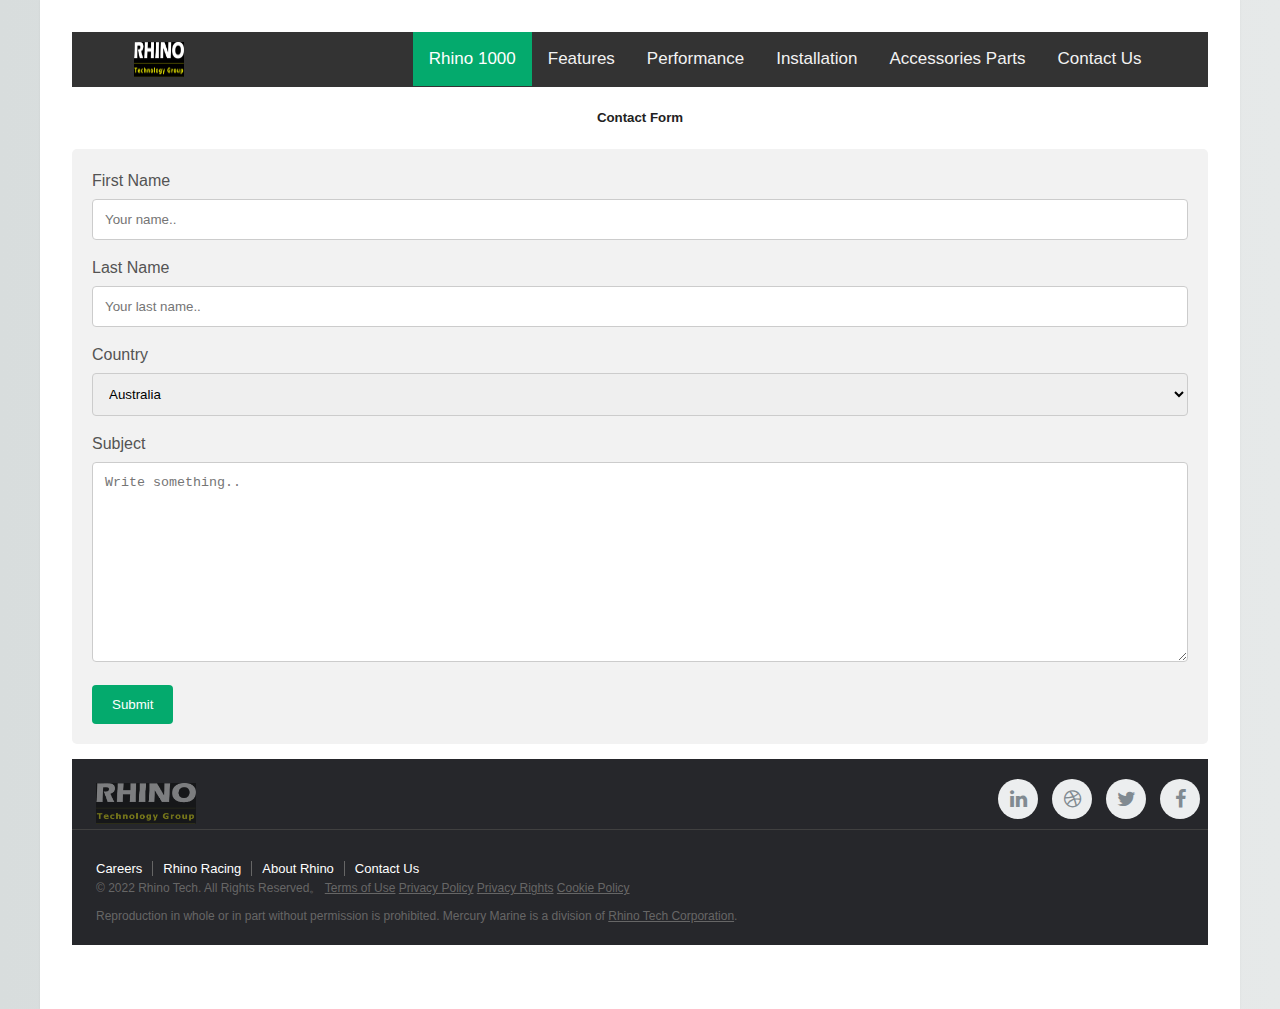
==== contact_us.html @ 471e96ed "add contact us" ====
<!DOCTYPE html>
<html>

  <head>
        <title>Rhino Tech</title>
         <meta charset="utf-8">
        <meta name="viewport" content="width=device-width, initial-scale=1, shrink-to-fit=no">
        <link rel="stylesheet" href="https://maxcdn.bootstrapcdn.com/font-awesome/4.3.0/css/font-awesome.min.css">
        <link rel="stylesheet" href="https://cdn.jsdelivr.net/npm/bootstrap@4.6.2/dist/css/bootstrap.min.css" integrity="sha384-xOolHFLEh07PJGoPkLv1IbcEPTNtaed2xpHsD9ESMhqIYd0nLMwNLD69Npy4HI+N" crossorigin="anonymous">
        <link rel="stylesheet" href="./rhino/main.css">
      <script src="https://code.jquery.com/jquery-3.2.1.slim.min.js" integrity="sha384-KJ3o2DKtIkvYIK3UENzmM7KCkRr/rE9/Qpg6aAZGJwFDMVNA/GpGFF93hXpG5KkN" crossorigin="anonymous"></script>
                <script src="https://cdn.jsdelivr.net/npm/popper.js@1.12.9/dist/umd/popper.min.js" integrity="sha384-ApNbgh9B+Y1QKtv3Rn7W3mgPxhU9K/ScQsAP7hUibX39j7fakFPskvXusvfa0b4Q" crossorigin="anonymous"></script>
                <script src="https://cdn.jsdelivr.net/npm/bootstrap@4.0.0/dist/js/bootstrap.min.js" integrity="sha384-JZR6Spejh4U02d8jOt6vLEHfe/JQGiRRSQQxSfFWpi1MquVdAyjUar5+76PVCmYl" crossorigin="anonymous"></script>
         
    <style>
        input[type=text], select, textarea {
          width: 100%;
          padding: 12px;
          border: 1px solid #ccc;
          border-radius: 4px;
          box-sizing: border-box;
          margin-top: 6px;
          margin-bottom: 16px;
          resize: vertical;
        }

        input[type=submit] {
          background-color: #04AA6D;
          color: white;
          padding: 12px 20px;
          border: none;
          border-radius: 4px;
          cursor: pointer;
        }

        input[type=submit]:hover {
          background-color: #45a049;
        }

        .container {
          border-radius: 5px;
          background-color: #f2f2f2;
          padding: 20px;
        }
      </style>
    </head>
    <body>
        <header>
            <div class="topnav " >
                <div style="float: left; padding: 10px 5px;margin-left: 5%;">
                    <img src="./rhino/rhino.png"  alt="no image" style="width: 50px; height: 35px;">
                </div>
                  <div style="margin-left: 30%">
                      <a class="active" href="./index.html">Rhino 1000</a>
                      <a href="#Features">Features</a>
                      <a href="#Performance">Performance</a>
                      <a href="#Installation">Installation</a>
                      <a href="#Accessory">Accessories Parts</a>
                      <a href="./contact_us.html">Contact Us</a>
                </div>
            </div>
        </header>
        <h5 style="text-align: center">Contact Form</h5>

        <div class="container">
          <form action="/action_page.php">
            <label for="fname">First Name</label>
            <input type="text" id="fname" name="firstname" placeholder="Your name..">

            <label for="lname">Last Name</label>
            <input type="text" id="lname" name="lastname" placeholder="Your last name..">

            <label for="country">Country</label>
            <select id="country" name="country">
              <option value="australia">Australia</option>
              <option value="canada">Canada</option>
              <option value="usa">USA</option>
            </select>

            <label for="subject">Subject</label>
            <textarea id="subject" name="subject" placeholder="Write something.." style="height:200px"></textarea>

            <input type="submit" value="Submit">
          </form>
        </div>

        <footer id="footer">
    
            <div class="row" style="margin-left: 10px;margin-top: 10px">
                <div class="footer-logo col col-md-7 col-sm-7 col-lg-7 col-xs-12">
                    <a href="https://www.mercurymarine.com/zh/asia/">
                        <img src="./rhino/rhino.png" alt="rhino Marine">
                    </a>
                </div><!-- .footer-logo -->
                <div class="col col-md-4 col-sm-4 col-lg-4 col-xs-12">  
                    <ul class="social-icons">
                      <li><a class="facebook" href="#"><i class="fa fa-facebook"></i></a></li>
                      <li><a class="twitter" href="#"><i class="fa fa-twitter"></i></a></li>
                      <li><a class="dribbble" href="#"><i class="fa fa-dribbble"></i></a></li>
                      <li><a class="linkedin" href="#"><i class="fa fa-linkedin"></i></a></li>   
                    </ul>
                  </div>
            </div>
            <div class="footer-links">
                <ul>
                    <li><a href="#">Careers</a></li>
                    <li><a href="#" target="_blank">Rhino Racing</a></li>
                    <li><a href="#">About Rhino</a></li>
                    <li><a href="#">Contact Us</a></li>
                </ul>
            </div>

            <div class="footer-legal">
                <p>
                    © 2022 Rhino Tech. All Rights Reserved。
                    <a href="#" target="_blank">Terms of Use</a>
                    <a href="#">Privacy Policy</a>
                        <a href="#" target="_blank">Privacy Rights</a>
                    <a href="#">Cookie Policy</a>
                </p>

                <p>Reproduction in whole or in part without permission is prohibited. Mercury Marine is a division of <a href="https://www.brunswick.com/" target="_blank">Rhino Tech Corporation</a>.</p>
            </div><!-- .footer-legal -->
        </footer>
        <script src="https://code.jquery.com/jquery-3.2.1.slim.min.js" integrity="sha384-KJ3o2DKtIkvYIK3UENzmM7KCkRr/rE9/Qpg6aAZGJwFDMVNA/GpGFF93hXpG5KkN" crossorigin="anonymous"></script>
                <script src="https://cdn.jsdelivr.net/npm/popper.js@1.12.9/dist/umd/popper.min.js" integrity="sha384-ApNbgh9B+Y1QKtv3Rn7W3mgPxhU9K/ScQsAP7hUibX39j7fakFPskvXusvfa0b4Q" crossorigin="anonymous"></script>
                <script src="https://cdn.jsdelivr.net/npm/bootstrap@4.0.0/dist/js/bootstrap.min.js" integrity="sha384-JZR6Spejh4U02d8jOt6vLEHfe/JQGiRRSQQxSfFWpi1MquVdAyjUar5+76PVCmYl" crossorigin="anonymous"></script>
        
    </body>
</html>
---- rhino/main.css ----
html {
    background: #e6e9e9;
    background-image: linear-gradient(270deg, rgb(230, 233, 233) 0%, rgb(216, 221, 221) 100%);
    -webkit-font-smoothing: antialiased;
}

body {
    background: #fff;
    box-shadow: 0 0 2px rgba(0, 0, 0, 0.06);
    color: #545454;
    font-family: "Helvetica Neue", Helvetica, Arial, sans-serif;
    font-size: 16px;
    line-height: 1.5;
    margin: 0 auto;
    max-width: 1200px;
    padding: 2em 2em 4em;
}

h1, h2, h3, h4, h5, h6 {
    color: #222;
    font-weight: 600;
    line-height: 1.3;
}

h2 {
    margin-top: 1.3em;
}

a {
    color: #0083e8;
}

b, strong {
    font-weight: 600;
}

samp {
    display: none;
}

/*
img product {
    animation: colorize 2s cubic-bezier(0, 0, .78, .36) 1;
    background: transparent;
    border: 10px solid rgba(0, 0, 0, 0.12);
    border-radius: 4px;
    display: block;
    margin: 1.3em auto;
    max-width: 95%;
}
*/

@keyframes colorize {
    0% {
        -webkit-filter: grayscale(100%);
        filter: grayscale(100%);
    }
    100% {
        -webkit-filter: grayscale(0%);
        filter: grayscale(0%);
    }
}

/*
**************************************   Header Nav****************************************************
*/
.topnav {
  overflow: hidden;
  background-color: #333;
    margin-right: 0;
/*    margin-bottom:0;*/
}

.topnav a {
  float: left;
  color: #f2f2f2;
  text-align: center;
  padding: 14px 16px;
  text-decoration: none;
  font-size: 17px;
}

.topnav a:hover {
  background-color: #ddd;
  color: black;
}

.topnav a.active {
  background-color: #04AA6D;
  color: white;
}
/*
**************************************  main body ****************************************************
*/
* {box-sizing: border-box}
.mySlides {display: none}
img {vertical-align: middle;}
iframe {
    margin: 0 auto;
    border:none;
    width: 100%;
    height: 450px;
    padding: 0;
    display:block; 
   overflow: hidden;
  }
section{
     width: 50%;
    margin: 0 auto;
    width: 95%;
    padding-top: 10px;
}
section img{ 
    height: 450px;
    
}
/* Slideshow container */
.slideshow-container {
  max-width: 1000px;
  position: relative;
  margin: auto;
}

/* Next & previous buttons */
.prev, .next {
  cursor: pointer;
  position: absolute;
  top: 50%;
  width: auto;
  padding: 16px;
  margin-top: -22px;
  color: white;
  font-weight: bold;
  font-size: 18px;
  transition: 0.6s ease;
  border-radius: 0 3px 3px 0;
  user-select: none;
}

/* Position the "next button" to the right */
.next {
  right: 0;
  border-radius: 3px 0 0 3px;
}

/* On hover, add a black background color with a little bit see-through */
.prev:hover, .next:hover {
  background-color: rgba(0,0,0,0.8);
}

/* Caption text */
.text {
  color: #f2f2f2;
  font-size: 15px;
  padding: 8px 12px;
  position: absolute;
  bottom: 8px;
  width: 100%;
  text-align: center;
}

/* Number text (1/3 etc) */
.numbertext {
  color: #f2f2f2;
  font-size: 12px;
  padding: 8px 12px;
  position: absolute;
  top: 0;
}

/* The dots/bullets/indicators */
.dot {
  cursor: pointer;
  height: 15px;
  width: 15px;
  margin: 0 2px;
  background-color: #bbb;
  border-radius: 50%;
  display: inline-block;
  transition: background-color 0.6s ease;
}

.active, .dot:hover {
  background-color: #717171;
}

/* Fading animation */
.fade {
  animation-name: fade;
  animation-duration: 1.5s;
}

@keyframes fade {
  from {opacity: .4} 
  to {opacity: 1}
}

/* On smaller screens, decrease text size */
@media only screen and (max-width: 300px) {
  .prev, .next,.text {font-size: 11px}
}
/*
********************************************************footer******************************
*/


.social-icons a
{
  width:40px;
  height:40px;
  line-height:40px;
  margin-left:6px;
  margin-right:6px;
  border-radius:100%;
  background-color:#33353d
}

.social-icons
{
  padding-left:0;
  margin-bottom:0;
  list-style:none;
}
.social-icons li
{
  display:inline-block;
  margin-bottom:2px;
    margin-top: 20px;
    float: right;
      
}

.social-icons a{
  background-color:#eceeef;
  color:#818a91;
  font-size:20px;
  display:inline-block;
  line-height:20px;
  width:40px;
  height:40px;
    padding-top: 10px;
  text-align:center;
  margin-right:8px;
  border-radius:100%;
  -webkit-transition:all .2s linear;
  -o-transition:all .2s linear;
  transition:all .2s linear
}
.social-icons a:active,.social-icons a:focus,.social-icons a:hover
{
  color:#fff;
  background-color:#29aafe
}
.social-icons.size-sm a
{
  line-height:34px;
  height:34px;
  width:34px;
  font-size:14px
}
.social-icons a.facebook:hover
{
  background-color:#3b5998
}
.social-icons a.twitter:hover
{
  background-color:#00aced
}
.social-icons a.linkedin:hover
{
  background-color:#007bb6
}
.social-icons a.dribbble:hover
{
  background-color:#ea4c89
}

footer {
	clear: both;
	padding: 0 0 10px 0;
	background: #26272b;
	font-size: 15px;
}
footer a {
	text-decoration: none;
	color: #999;
}
footer a:hover {
	text-decoration: underline;
	color: #999;
}
.footer-logo {
	float: left;
	opacity: 0.4;
	padding: 24px 0 5px 14px;
	transition: opacity 0.5s;
}
.footer-logo img {
	width: 100px;
}
.footer-logo:hover {
	opacity: 0.8;
}
.footer-links{
    clear: both;
	padding-left: 24px;
}
.footer-legal {
	clear: both;
	padding-left: 24px;
}
.footer-legal p {
	margin: 0 0 10px 0;
	font-size: 12px;
	line-height: 18px;
	color: #666;
}
.footer-legal a {
	color: #666;
	text-decoration: underline;
}
.footer-legal :hover {
	text-decoration: none;
}
.footer-legal .foot-admin {
	font-size: 13px;
	color: #ccc;
}



.footer-links{margin:14px 0;border-top:1px solid #404040;padding-top:24px;font:400 13px/1 din-2014,Helvetica,Arial,"Microsoft Yahei","微软雅黑",STXihei,"华文细黑",sans-serif}:lang(ja) .footer-links{font-family:source-han-sans-japanese,Helvetica,Arial,"Microsoft Yahei","微软雅黑",STXihei,"华文细黑",sans-serif}:lang(zh) .footer-links,:lang(zh-cn) .footer-links{font-family:source-han-sans-traditional,Helvetica,Arial,"Microsoft Yahei","微软雅黑",STXihei,"华文细黑",sans-serif}.footer-links a{display:block;padding:4px 6px;color:#fff}.footer-links ul{list-style:none;margin:0;padding:4px 0}.footer-links .country-selector-link{float:right}@media (min-width:768px){.footer-links a{display:inline;padding:0}.footer-links li{float:left;margin:3px 10px 3px 0;border-right:1px solid #666;padding:1px 10px 1px 0}.footer-links li:last-child{border-right:none}}@media print{.footer-links{display:none}}






/*
.alert {
	margin-bottom: 10px;
}
@media (max-width: 480px) {
	.footer-logo img {
		width: 180px;
	}
}
@media (max-width: 979px) {
	.footer-logo {
		padding: 20px 10px;
	}
	.footer-legal {
		padding: 10px;
	}
}
@media (max-width: 767px) {
	.footer-logo {
		padding: 10px;
	}
}*/
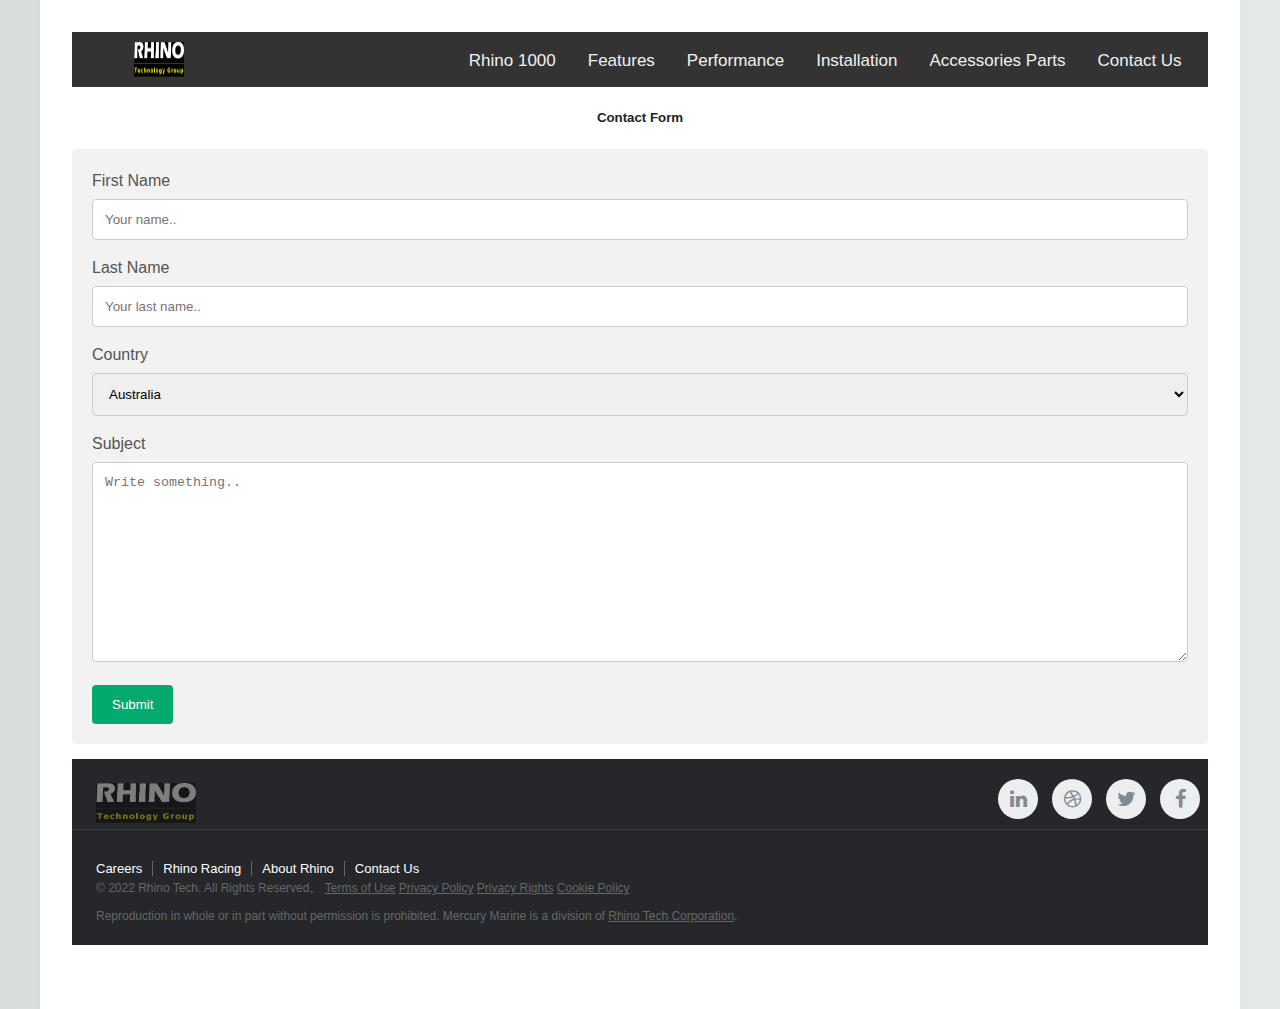
==== commit 665d63a3: "add live chat" ====
--- a/contact_us.html
+++ b/contact_us.html
@@ -8,9 +8,19 @@
         <link rel="stylesheet" href="https://maxcdn.bootstrapcdn.com/font-awesome/4.3.0/css/font-awesome.min.css">
         <link rel="stylesheet" href="https://cdn.jsdelivr.net/npm/bootstrap@4.6.2/dist/css/bootstrap.min.css" integrity="sha384-xOolHFLEh07PJGoPkLv1IbcEPTNtaed2xpHsD9ESMhqIYd0nLMwNLD69Npy4HI+N" crossorigin="anonymous">
         <link rel="stylesheet" href="./rhino/main.css">
-      <script src="https://code.jquery.com/jquery-3.2.1.slim.min.js" integrity="sha384-KJ3o2DKtIkvYIK3UENzmM7KCkRr/rE9/Qpg6aAZGJwFDMVNA/GpGFF93hXpG5KkN" crossorigin="anonymous"></script>
-                <script src="https://cdn.jsdelivr.net/npm/popper.js@1.12.9/dist/umd/popper.min.js" integrity="sha384-ApNbgh9B+Y1QKtv3Rn7W3mgPxhU9K/ScQsAP7hUibX39j7fakFPskvXusvfa0b4Q" crossorigin="anonymous"></script>
-                <script src="https://cdn.jsdelivr.net/npm/bootstrap@4.0.0/dist/js/bootstrap.min.js" integrity="sha384-JZR6Spejh4U02d8jOt6vLEHfe/JQGiRRSQQxSfFWpi1MquVdAyjUar5+76PVCmYl" crossorigin="anonymous"></script>
+     <!--Start of Tawk.to Script-->
+        <script type="text/javascript">
+        var Tawk_API=Tawk_API||{}, Tawk_LoadStart=new Date();
+        (function(){
+        var s1=document.createElement("script"),s0=document.getElementsByTagName("script")[0];
+        s1.async=true;
+        s1.src='https://embed.tawk.to/637aafa1b0d6371309d01de8/1gibjs3q7';
+        s1.charset='UTF-8';
+        s1.setAttribute('crossorigin','*');
+        s0.parentNode.insertBefore(s1,s0);
+        })();
+        </script>
+<!--End of Tawk.to Script-->
          
     <style>
         input[type=text], select, textarea {
@@ -51,12 +61,28 @@
                     <img src="./rhino/rhino.png"  alt="no image" style="width: 50px; height: 35px;">
                 </div>
                   <div style="margin-left: 30%">
-                      <a class="active" href="./index.html">Rhino 1000</a>
-                      <a href="#Features">Features</a>
-                      <a href="#Performance">Performance</a>
-                      <a href="#Installation">Installation</a>
-                      <a href="#Accessory">Accessories Parts</a>
-                      <a href="./contact_us.html">Contact Us</a>
+                      <ul>
+                        <li>
+                           <a  href="./index.html" >Rhino 1000</a>
+                          </li>
+                          
+                          <li>
+                               <a  href="./index.html">Features</a>
+                          </li>
+                          <li>
+                               <a  href="./index.html">Performance</a>
+                          </li>
+                          <li>
+                              <a  href="./index.html">Installation</a>
+                          </li>
+                          <li>
+                              <a  href="./index.html">Accessories Parts</a>
+                          </li>
+                          <li>
+                             <a  href="./contact_us.html">Contact Us</a>
+                          </li>
+                      
+                      </ul>
                 </div>
             </div>
         </header>
@@ -125,7 +151,20 @@
         <script src="https://code.jquery.com/jquery-3.2.1.slim.min.js" integrity="sha384-KJ3o2DKtIkvYIK3UENzmM7KCkRr/rE9/Qpg6aAZGJwFDMVNA/GpGFF93hXpG5KkN" crossorigin="anonymous"></script>
                 <script src="https://cdn.jsdelivr.net/npm/popper.js@1.12.9/dist/umd/popper.min.js" integrity="sha384-ApNbgh9B+Y1QKtv3Rn7W3mgPxhU9K/ScQsAP7hUibX39j7fakFPskvXusvfa0b4Q" crossorigin="anonymous"></script>
                 <script src="https://cdn.jsdelivr.net/npm/bootstrap@4.0.0/dist/js/bootstrap.min.js" integrity="sha384-JZR6Spejh4U02d8jOt6vLEHfe/JQGiRRSQQxSfFWpi1MquVdAyjUar5+76PVCmYl" crossorigin="anonymous"></script>
-        
+<!--
+            <script>
+                 $('.topnav a').click( function(){
+//                    if ($(this).hasClass('active') ) {
+//                        $(this).removeClass('active');
+//                    } else {
+//                        $('.topnav a.active').removeClass('active');
+//                        $(this).addClass('active');    
+//                    }
+                      // $('.topnav a').removeClass('active');
+                        $(this).addClass('focus');  
+                        });
+            </script>
+-->
     </body>
 </html>
    
--- a/rhino/main.css
+++ b/rhino/main.css
@@ -37,30 +37,6 @@
 samp {
     display: none;
 }
-
-/*
-img product {
-    animation: colorize 2s cubic-bezier(0, 0, .78, .36) 1;
-    background: transparent;
-    border: 10px solid rgba(0, 0, 0, 0.12);
-    border-radius: 4px;
-    display: block;
-    margin: 1.3em auto;
-    max-width: 95%;
-}
-*/
-
-@keyframes colorize {
-    0% {
-        -webkit-filter: grayscale(100%);
-        filter: grayscale(100%);
-    }
-    100% {
-        -webkit-filter: grayscale(0%);
-        filter: grayscale(0%);
-    }
-}
-
 /*
 **************************************   Header Nav****************************************************
 */
@@ -70,11 +46,17 @@
     margin-right: 0;
 /*    margin-bottom:0;*/
 }
-
-.topnav a {
-  float: left;
+.topnav ul{
+    list-style-type:none;
+}
+.topnav ul li{
+      float: left;
+     text-align: center;
+}
+
+.topnav  a{
   color: #f2f2f2;
-  text-align: center;
+ 
   padding: 14px 16px;
   text-decoration: none;
   font-size: 17px;
@@ -84,11 +66,23 @@
   background-color: #ddd;
   color: black;
 }
-
-.topnav a.active {
+.topnav a:focus{
+    background-color: #04AA6D;
+  color: white;
+}
+.mychange{
+    background-color: #04AA6D;
+  color: white;
+}
+/*
+.topnav a:focus{
   background-color: #04AA6D;
   color: white;
 }
+*/
+
+button:focus{ background-color: #04AA6D;
+  color: white;}
 /*
 **************************************  main body ****************************************************
 */
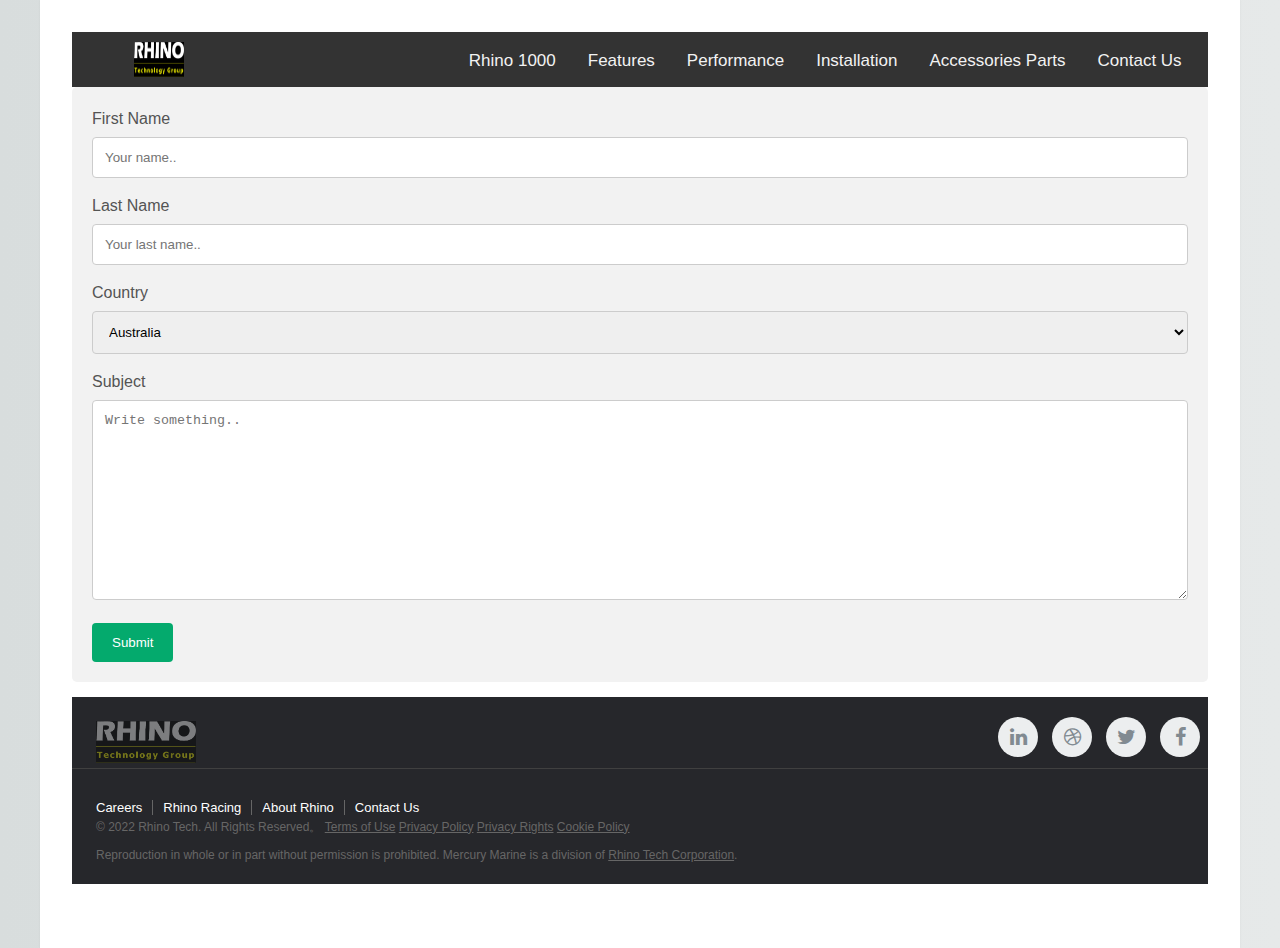
==== commit 858656ec: "adding chat" ====
--- a/contact_us.html
+++ b/contact_us.html
@@ -86,7 +86,6 @@
                 </div>
             </div>
         </header>
-        <h5 style="text-align: center">Contact Form</h5>
 
         <div class="container">
           <form action="/action_page.php">
